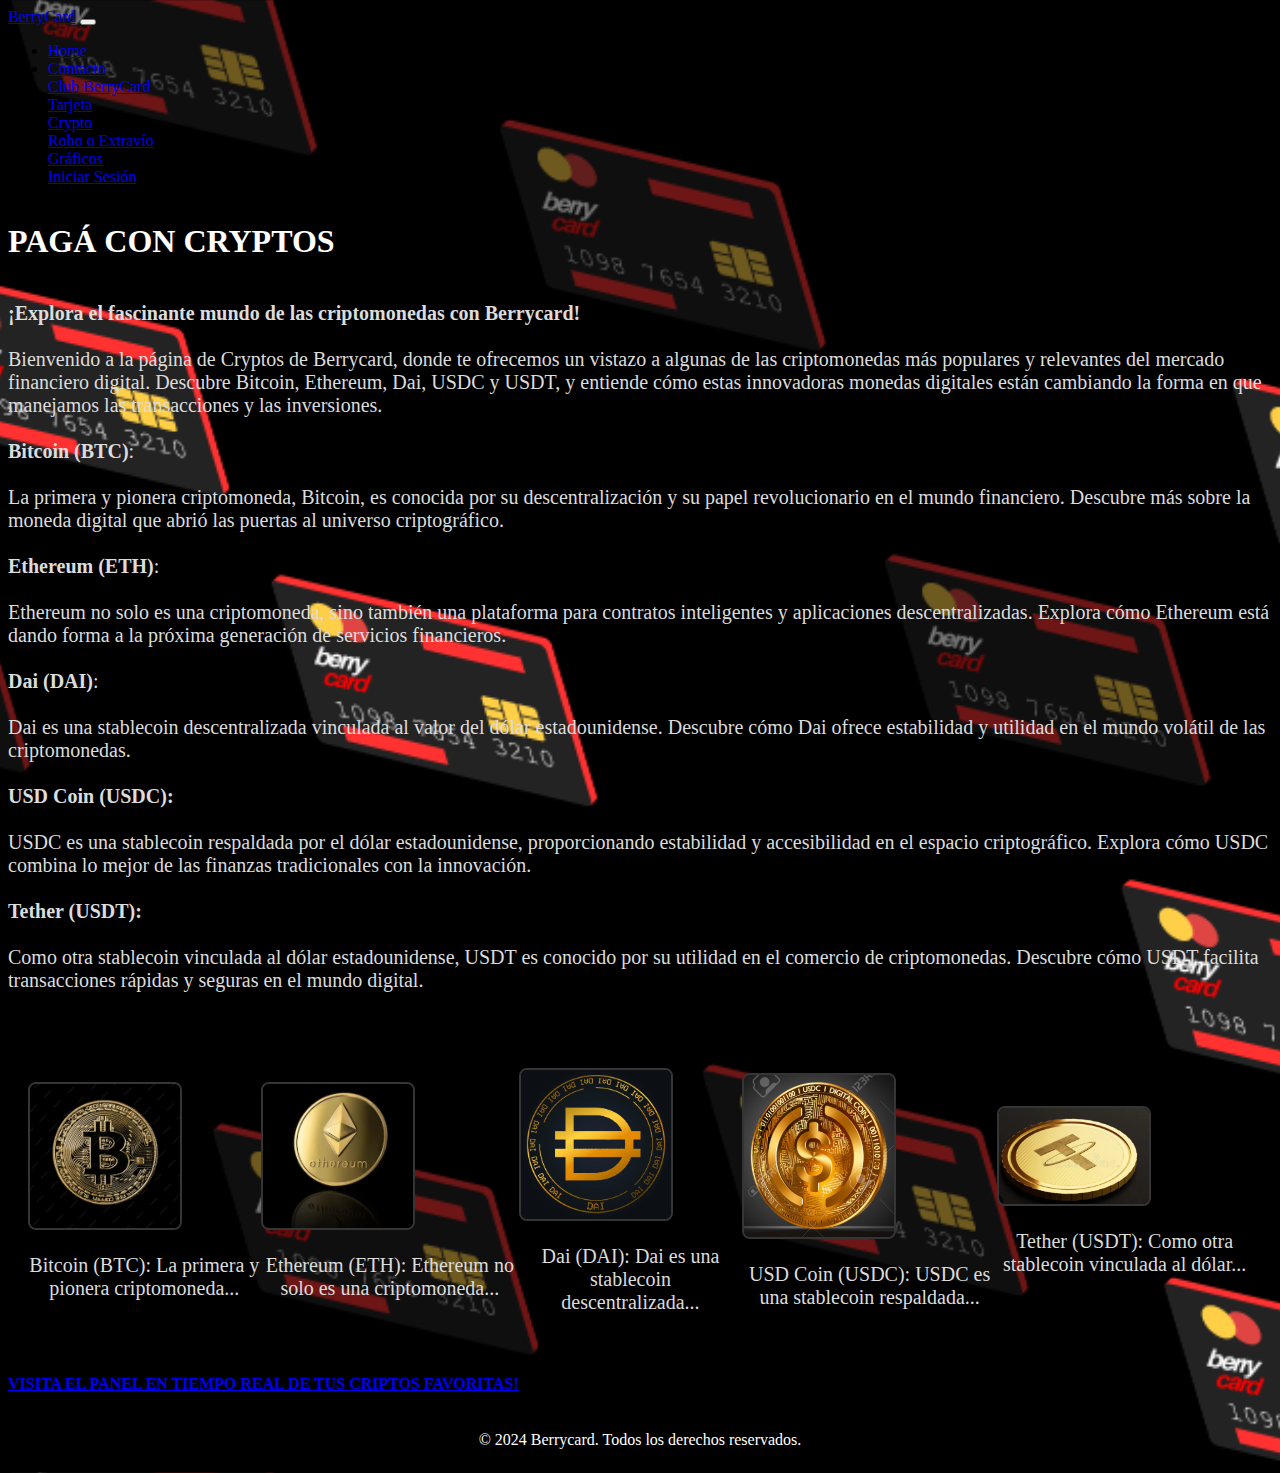
==== pages/Crypto.html @ c036b93a "first commit" ====
<!DOCTYPE html>
<html lang="en">

<head>
    <meta charset="UTF-8">
    <meta name="viewport" content="width=device-width, initial-scale=1.0">
    <title>CRYPTOS</title>
    <link href="https://cdn.jsdelivr.net/npm/bootstrap@5.3.2/dist/css/bootstrap.min.css" rel="stylesheet"
        integrity="sha384-T3c6CoIi6uLrA9TneNEoa7RxnatzjcDSCmG1MXxSR1GAsXEV/Dwwykc2MPK8M2HN" crossorigin="anonymous">
    <link href="https://fonts.googleapis.com/css2?family=Quicksand:wght@300..700&display=swap" rel="stylesheet">
    <link rel="stylesheet" href="../css/estilos.css">
</head>

<body class="tarjetabg">
    <header>
        <nav class="navbar navbar-expand-lg bg-body-tertiary bg-dark bg-gradient">
            <div class="container-fluid bg-dark bg-gradient">
                <a class="navbar-brand text-light" href="../index.html">BerryCard</a>
                <button class="navbar-toggler" type="button" data-bs-toggle="collapse"
                    data-bs-target="#navbarNavDropdown" aria-controls="navbarNavDropdown" aria-expanded="false"
                    aria-label="Toggle navigation">
                    <span class="navbar-toggler-icon"></span>
                </button>
                <div class="collapse navbar-collapse" id="navbarNavDropdown">
                    <ul class="navbar-nav">
                        <li class="nav-item">
                            <a class="nav-link active text-light" aria-current="page" href="../index.html">Home</a>
                        </li>
                        <li class="nav-item">
                            <a class="nav-link text-light" href="./contacto.html">Contacto</a>
                        </li>
                        <li class="nav-item">
                            <a class="nav-link text-light" href="./Beneficios.html">Club BerryCard</a>
                        </li>
                        <li class="nav-item">
                            <a class="nav-link text-light" href="./Tarjeta.html">Tarjeta</a>
                        </li>
                        <li class="nav-item">
                            <a class="nav-link text-light" href="./Crypto.html">Crypto</a>
                        </li>
                        <li class="nav-item">
                            <a class="nav-link text-light" href="./robo_perdida.html">Robo o Extravío</a>
                        </li>
                        <li class="nav-item">
                            <a class="nav-link text-light" href="./CryptoTiempoReal.html">Gráficos</a>
                        </li>
                        <li class="nav-item">
                            <a class="nav-link text-danger" href="./Formulario_registro.html">Iniciar Sesión</a>
                        </li>
                    </ul>
                </div>
            </div>
        </nav>
    </header>
    <main>
        <h1 id="cryptos">PAGÁ CON CRYPTOS</h1>
        <p id="ParrafoCrypto"><b>¡Explora el fascinante mundo de las criptomonedas con Berrycard! <br><br></b>

            Bienvenido a la página de Cryptos de Berrycard, donde te ofrecemos un vistazo a algunas de las criptomonedas
            más populares y relevantes del mercado financiero digital. Descubre Bitcoin, Ethereum, Dai, USDC y USDT, y
            entiende cómo estas innovadoras monedas digitales están cambiando la forma en que manejamos las
            transacciones y las inversiones.<br><br>

            <b>Bitcoin (BTC)</b>:<br><br>
            La primera y pionera criptomoneda, Bitcoin, es conocida por su descentralización y su papel revolucionario
            en el mundo financiero. Descubre más sobre la moneda digital que abrió las puertas al universo
            criptográfico.<br><br>

            <b>Ethereum (ETH)</b>:</b><br><br>
            Ethereum no solo es una criptomoneda, sino también una plataforma para contratos inteligentes y aplicaciones
            descentralizadas. Explora cómo Ethereum está dando forma a la próxima generación de servicios
            financieros.<br><br>

            <b>Dai (DAI)</b>:<br><br>
            Dai es una stablecoin descentralizada vinculada al valor del dólar estadounidense. Descubre cómo Dai ofrece
            estabilidad y utilidad en el mundo volátil de las criptomonedas.<br><br>

            <b>USD Coin (USDC):</b><br><br>
            USDC es una stablecoin respaldada por el dólar estadounidense, proporcionando estabilidad y accesibilidad en
            el espacio criptográfico. Explora cómo USDC combina lo mejor de las finanzas tradicionales con la
            innovación.<br><br>

            <b>Tether (USDT):</b><br><br>
            Como otra stablecoin vinculada al dólar estadounidense, USDT es conocido por su utilidad en el comercio de
            criptomonedas. Descubre cómo USDT facilita transacciones rápidas y seguras en el mundo digital.
        </p>
        <br><br></b>

        <section class="cryptomonedas">
            <div>
                <img src="../recursos/btc.png" alt="Bitcoin">
                <p>Bitcoin (BTC): La primera y pionera criptomoneda...</p>
            </div>
            <div>
                <img src="../recursos/eth.png" alt="Ethereum">
                <p>Ethereum (ETH): Ethereum no solo es una criptomoneda...</p>
            </div>
            <div>
                <img src="../recursos/dai.png" alt="Dai">
                <p>Dai (DAI): Dai es una stablecoin descentralizada...</p>
            </div>
            <div>
                <img src="../recursos/usdc.png" alt="USD Coin">
                <p>USD Coin (USDC): USDC es una stablecoin respaldada...</p>
            </div>
            <div>
                <img src="../recursos/usdt.png" alt="Tether">
                <p>Tether (USDT): Como otra stablecoin vinculada al dólar...</p>
            </div>
        </section>
        <h4><a class="text-danger panelCryptos" href="./CryptoTiempoReal.html">VISITA EL PANEL EN TIEMPO REAL DE TUS
                CRIPTOS FAVORITAS!</a></h4>
    </main>

    <footer>
        <p class="derechosreservados">&copy; 2024 Berrycard. Todos los derechos reservados.</p>
    </footer>
    <script src="https://cdn.jsdelivr.net/npm/bootstrap@5.3.2/dist/js/bootstrap.bundle.min.js"
        integrity="sha384-C6RzsynM9kWDrMNeT87bh95OGNyZPhcTNXj1NW7RuBCsyN/o0jlpcV8Qyq46cDfL"
        crossorigin="anonymous"></script>

</body>

</html>
---- css/estilos.css ----
body {
    background-image: url('../recursos/fondoberry2.png');
    background-size: cover; 
    background-position: center; 
}
.tarjetabg{
    background-image: url(../recursos/FondoBerryTarjeta.png);
}
/* ----------INDEX---------- */

body {
    display: flex;
    flex-direction: column;
    min-height: 100vh;
}
main {
    flex-grow: 1;
    display: flex;
    flex-direction: column;
}
footer {
    margin-top: auto; 
}
.TituloInicio{
    font-size: 60px;
    font-weight: bold;
    text-align: center;
    color: red;
    font-family: "Quicksand", sans-serif;
}
.TextoInicio{
    font-size: 30px;
    font-weight: bold;
    font-family: "Quicksand", sans-serif;
    text-align: center;
}
.navbar{
padding: 0%;

}
.TextoInicio2{
    font-size: 30px;
    font-family: "Quicksand", sans-serif;
    text-align: center;
}
.imagenindex2{
width: 80%;
display: block; /* Asegura que la imagen sea un elemento de bloque */
    margin: auto; /* Centra horizontalmente */
}
.descargarapp{
    color: coral;
    text-align: center;
}
.imagenindex3{
width: 100%;
}
/* responsive index para pantallas de moviles; las imagenes tienen buena adaptación. */

@media screen and (max-width: 600px) {
    .TituloInicio{
        background-color: #353535;
    }
    .TextoInicio {
        font-size: 16px;
    }

    .TextoInicio2 {
        font-size: 16px;
    }
    .descargarapp{
        font-size: 16px;
    }
    .derechosreservados{
        font-size: 12px;
    }
    #carouselExampleCaptions{
        width: 100%;
    }
}
/*----------------- CONTACTO ----------------- */
.gridContacto {  display: grid;
    grid-template-columns: 1fr 0.9fr 1.1fr 1fr;
    grid-template-rows: 1fr 1fr 1fr 1fr;
    gap: 0px 0px;
    grid-auto-flow: row;
    grid-template-areas:
      "SecciónContacto-1 SecciónContacto-2 SecciónContacto-2 SecciónContacto-2"
      "SecciónContacto-1 SecciónContacto-2 SecciónContacto-2 SecciónContacto-2"
      "SecciónContacto-1 SecciónContacto-2 SecciónContacto-2 SecciónContacto-2"
      "SecciónContacto-3 SecciónContacto-3 SecciónContacto-3 SecciónContacto-3";
  }
  
  .gridContacto {
    display: grid;
    grid-template-columns: 1fr 1fr 1fr 1fr;
    grid-template-rows: auto auto auto;
    gap: 20px;
}

.SecciónContacto-1 {
    grid-column: 1 / span 2;
    grid-row: 1;
    display: flex;
    align-items: center;
    justify-content: center;
}

.SecciónContacto-2 {
    grid-column: 3 / span 2;
    grid-row: 1;
}

.SecciónContacto-3 {
    grid-column: 1 / span 4;
    grid-row: 2;
}

#contacto {
    font-size: 60px;
    text-align: center;
    grid-column: 1 / span 4; 
    color: #b4b1b1;
}

.contact-form {
    max-width: 800px;
    margin: 0 auto;
    color: black;
}

.contact-form h2 {
    font-size: 35px;
}

.contact-form input,
.contact-form textarea {
    width: 100%;
    padding: 20px;
    margin-bottom: 15px;
    box-sizing: border-box;
}

.contact-form button {
    background-color: red;
    color: white;
    padding: 10px 20px;
    border: none;
    cursor: pointer;
}
/* responsive contacto para pantallas de moviles, cancela el grid, apilando el formulario primero y el texto debajo para mejor visibilidad del sitio. */

@media screen and (max-width: 600px) {
    
    .gridContacto {
        display: block; /* Cambiar a un diseño de bloque */
    }
}

/* ----------------- Club Berrycard ----------------- */
#beneficios {
    font-size: 60px;
    text-align: center;
}

.descuentos {
    font-size: 30px;
    text-align: center;
    list-style: none;
}
.oferta{
    font-size: 30px;
    text-align: center;
    color: red;
}
/* la imagen siempre ocupara el ancho de la pagina */
img{
    max-width: 100%;
    height: auto;
}
/* responsive de beneficios, ajusta el texto a la pagina*/
@media screen and (max-width: 600px) {
    #beneficios{
        font-size: 30px;
    }
    .descuentos {
        font-size: 16px;
        list-style: none;
    }
}
/* ----------------- TARJETA ----------------- */
.PediTuBerrycard a {
    color: red; 
    text-decoration: none; 
}

.PediTuBerrycard a:hover {
    color: rgb(255, 255, 255); 
}
.PediTuBerrycard{
    text-align: center;
}
#bodytarjeta {
    background-color: black;
}

#PediTuBerrycard {
    color: red;
    font-size: 50px;
}
.PediTuBerrycard2{
    text-align: center;
}
.PediTuBerrycard2 a{
    color: red;
}
.infoberrycard {
    color: rgb(255, 255, 255);
    font-size: 20px;
    font-family: 'Franklin Gothic Medium', 'Arial Narrow', Arial, sans-serif;
}
/* responsive de beneficios, ajusta el texto a la pagina*/
@media screen and (max-width: 600px) {
    .TituloInicio {
        font-size: 24px;
    }
    .infoberrycard {
        font-size: 16px;
    }
}
.TarjetaMasterBerry{
 width: 500px; 
 display: flex;
 justify-content: center;
 align-items: center;   
}

/* ----------------- CRYPTOS ----------------- */
#cryptos{
    color: white;
}
.cryptomonedas {
    display: flex;
    justify-content: space-between;
    align-items: center;
    margin: 20px;
}

.cryptomonedas img {
    width: 150px;
    border: 2px solid #353535;
    border-radius: 8px;
    margin-right: 20px;
}

.cryptomonedas p {
    font-size: 20px;
    text-align: center;
}

#ParrafoCrypto {
    font-size: 20px;
    color: gainsboro;
}
.cryptomonedas{
    color: gainsboro;
}
.panelCryptos{
    text-align: center;
}


/* ----------------- ROBO O PERDIDA ----------------- */

.grid {  display: grid;
    grid-template-columns: 1fr 0.9fr 1.1fr 1fr;
    grid-template-rows: 1fr 1fr 1fr 1fr;
    gap: 0px 0px;
    grid-auto-flow: row;
    grid-template-areas:
      "Sección-1 Sección-2 Sección-2 Sección-2"
      "Sección-1 Sección-2 Sección-2 Sección-2"
      "Sección-1 Sección-2 Sección-2 Sección-2"
      "Sección-3 Sección-3 Sección-3 Sección-3";
  }
  
  .Sección-1 { grid-area: Sección-1;
display: flex;
align-items: center;
justify-content: center; }
  
  .Sección-2 { grid-area: Sección-2; }
  
  .Sección-3 { grid-area: Sección-3;
    display: flex;
    align-items: center;
    justify-content: center; }
  
#BodyRoboPerdida {
    background-color: black;
}

#perdida-robo {
    font-size: 50px;
    color: red;
    text-align: center;
}

.BotonesPerdidaRobo button {
    width: 250px;
    padding: 50px;
    display: flexbox;
    align-items: center;
}

#TextoPerdidaRobo {
    color: white;
    font-size: 20px;
}

.derechosreservados {
    color: white;
}

footer {
    text-align: center;
}
/* ----------------- REGISTRO/TARJETA ----------------- */
.gridResgistro {  display: grid;
    grid-template-columns: 1fr 1fr;
    grid-template-rows: 1fr;
    gap: 0px 0px;
    grid-auto-flow: row;
    grid-template-areas:
      "registro login";
  }
  
  .login { grid-area: login;
 }
  
  .registro { grid-area: registro; }
  

.titulo-registro {
    font-size: 60px;
    text-align: center;
    color: white;
}
.registro {
    max-width: 600px;
    width: 100%;
    padding: 20px;
    color: red; 
    box-sizing: border-box;
    margin: auto; 
}

.registro h2 {
    font-size: 18px;
    margin-bottom: 10px;
}

.registro input {
    width: 100%;
    padding: 10px;
    margin-bottom: 15px;
    box-sizing: border-box;
}

.registro input[type="submit"] {
    background-color: red;
    color: white;
    padding: 10px 20px;
    border: none;
    cursor: pointer;
}
@media screen and (max-width: 600px) {
    
    .gridRegistro {
        flex-direction: column-reverse; 
    }
}

/* ------------COTIZACIONES------------ */

.MainCotizaciones {
    display: flex;
    flex-direction: column;
    align-items: center;
    justify-content: center;
    text-align: center; 
}

.cotizaciones {
    display: flex;
    flex-direction: column;
    align-items: center;
}
.TituloCotizaciones{
    text-align: center;
}
@media screen and (min-width: 600px) {
    .cotizaciones {
        width: 100%; /* O el ancho que desees */
        
    }
}
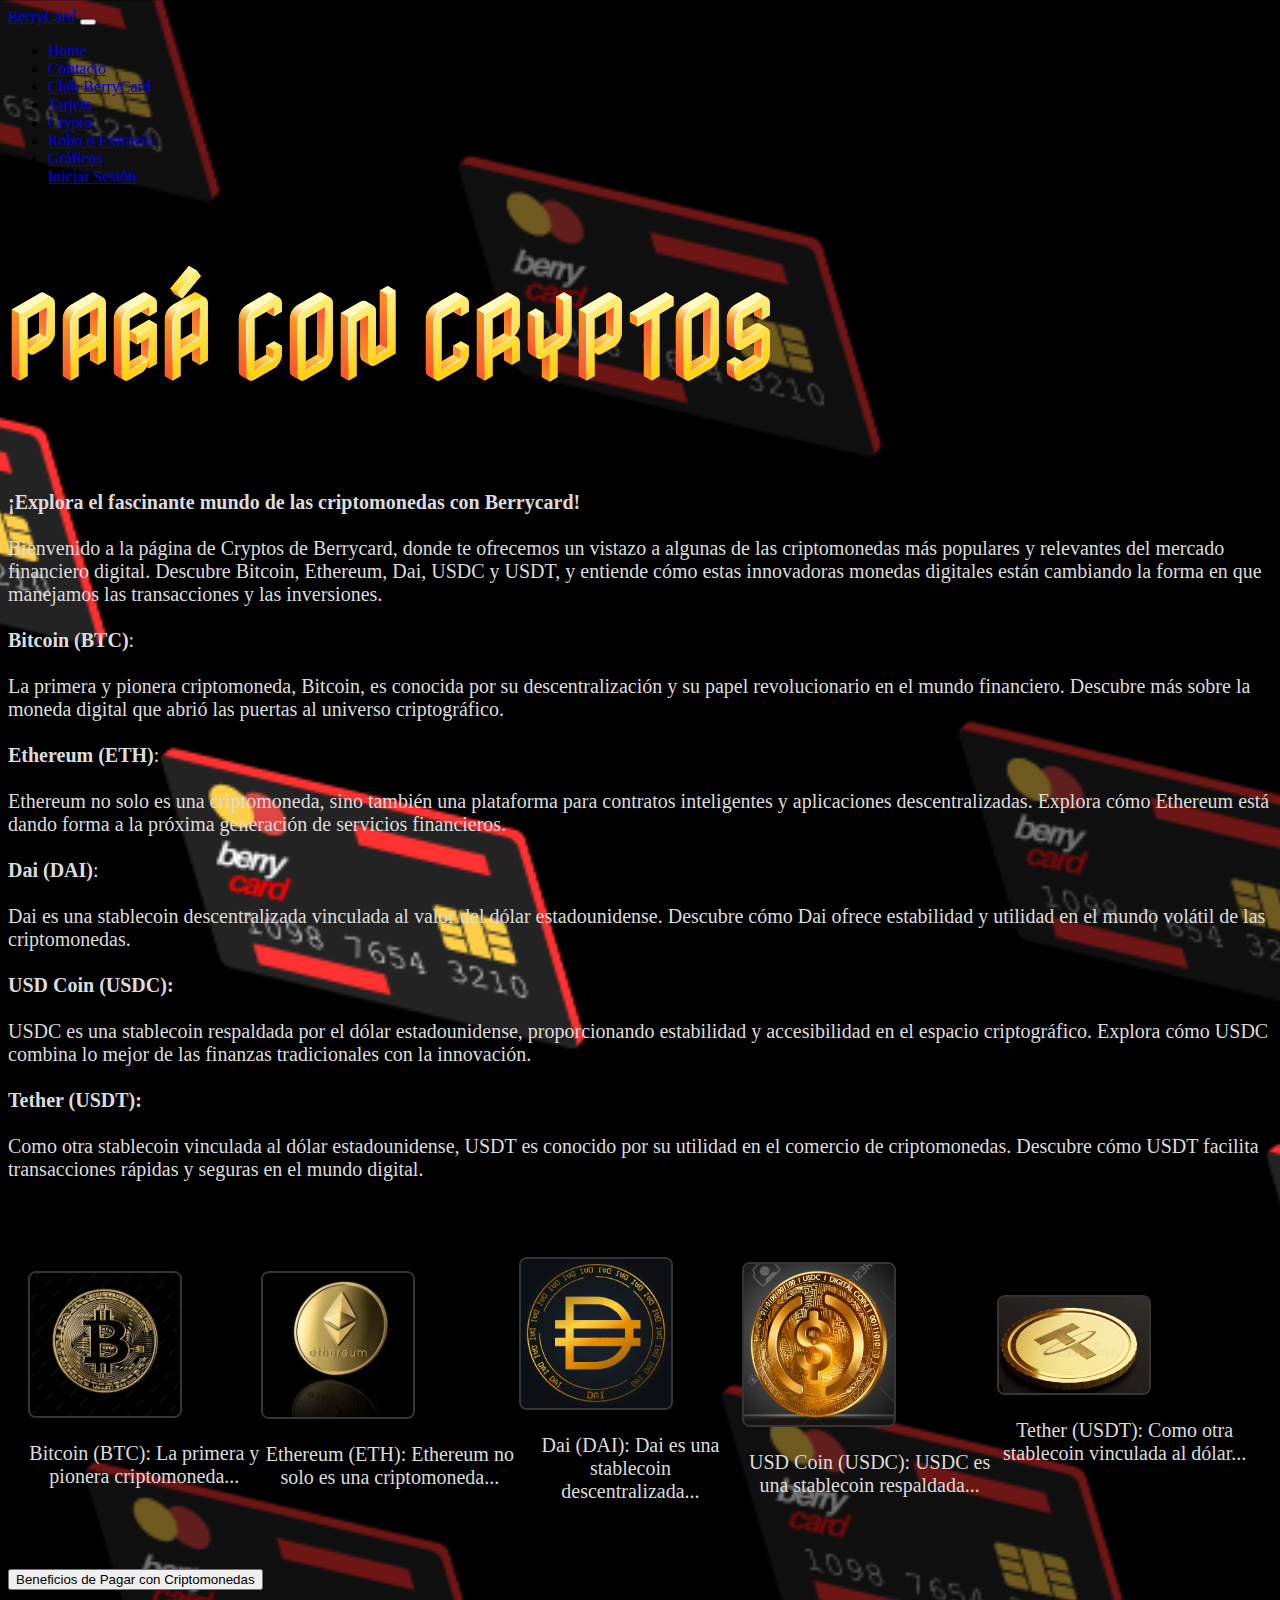
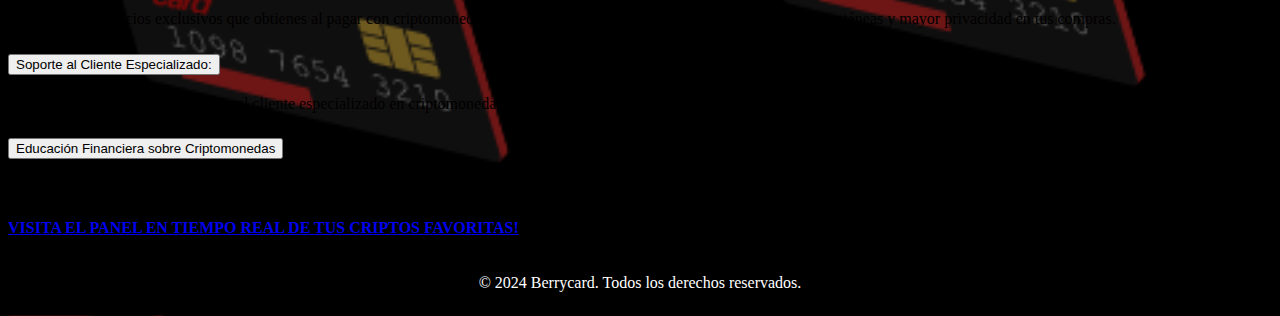
==== commit 3377c78f: "creé el navbar para todas las paginas" ====
--- a/pages/Crypto.html
+++ b/pages/Crypto.html
@@ -8,6 +8,11 @@
     <link href="https://cdn.jsdelivr.net/npm/bootstrap@5.3.2/dist/css/bootstrap.min.css" rel="stylesheet"
         integrity="sha384-T3c6CoIi6uLrA9TneNEoa7RxnatzjcDSCmG1MXxSR1GAsXEV/Dwwykc2MPK8M2HN" crossorigin="anonymous">
     <link href="https://fonts.googleapis.com/css2?family=Quicksand:wght@300..700&display=swap" rel="stylesheet">
+    <link rel="preconnect" href="https://fonts.googleapis.com">
+    <link rel="preconnect" href="https://fonts.gstatic.com" crossorigin>
+    <link
+        href="https://fonts.googleapis.com/css2?family=Lobster&family=Nabla&family=Noto+Serif:ital,wght@0,100..900;1,100..900&display=swap"
+        rel="stylesheet">
     <link rel="stylesheet" href="../css/estilos.css">
 </head>
 
@@ -108,6 +113,53 @@
                 <p>Tether (USDT): Como otra stablecoin vinculada al dólar...</p>
             </div>
         </section>
+        <section>
+            <div class="accordion accordion-flush" id="accordionFlushExample">
+                <div class="accordion-item">
+                    <h2 class="accordion-header">
+                        <button class="accordion-button collapsed bg-danger" type="button" data-bs-toggle="collapse"
+                            data-bs-target="#flush-collapseOne" aria-expanded="false" aria-controls="flush-collapseOne">
+                            Beneficios de Pagar con Criptomonedas
+                        </button>
+                    </h2>
+                    <div id="flush-collapseOne" class="accordion-collapse collapse"
+                        data-bs-parent="#accordionFlushExample">
+                        <div class="accordion-body">Explora los beneficios exclusivos que obtienes al pagar con
+                            criptomonedas, como tasas de cambio favorables, transacciones instantáneas y mayor
+                            privacidad en tus compras.</div>
+                    </div>
+                </div>
+                <div class="accordion-item">
+                    <h2 class="accordion-header">
+                        <button class="accordion-button collapsed bg-danger" type="button" data-bs-toggle="collapse"
+                            data-bs-target="#flush-collapseTwo" aria-expanded="false" aria-controls="flush-collapseTwo">
+                            Soporte al Cliente Especializado:
+                        </button>
+                    </h2>
+                    <div id="flush-collapseTwo" class="accordion-collapse collapse"
+                        data-bs-parent="#accordionFlushExample">
+                        <div class="accordion-body">Conoce nuestro equipo de atención al cliente especializado en
+                            criptomonedas, listo para ayudarte con cualquier consulta o problema que puedas tener
+                            durante tus transacciones.</div>
+                    </div>
+                </div>
+                <div class="accordion-item">
+                    <h2 class="accordion-header">
+                        <button class="accordion-button collapsed bg-danger" type="button" data-bs-toggle="collapse"
+                            data-bs-target="#flush-collapseThree" aria-expanded="false"
+                            aria-controls="flush-collapseThree">
+                            Educación Financiera sobre Criptomonedas
+                        </button>
+                    </h2>
+                    <div id="flush-collapseThree" class="accordion-collapse collapse"
+                        data-bs-parent="#accordionFlushExample">
+                        <div class="accordion-body"> Descubre la variedad de criptomonedas compatibles con nuestra
+                            plataforma, desde las más populares como Bitcoin y Ethereum hasta otras menos conocidas pero
+                            igualmente prometedoras.</div>
+                    </div>
+                </div>
+            </div>
+        </section>
         <h4><a class="text-danger panelCryptos" href="./CryptoTiempoReal.html">VISITA EL PANEL EN TIEMPO REAL DE TUS
                 CRIPTOS FAVORITAS!</a></h4>
     </main>
--- a/css/estilos.css
+++ b/css/estilos.css
@@ -45,8 +45,8 @@
 }
 .imagenindex2{
 width: 80%;
-display: block; /* Asegura que la imagen sea un elemento de bloque */
-    margin: auto; /* Centra horizontalmente */
+display: block; 
+    margin: auto; 
 }
 .descargarapp{
     color: coral;
@@ -74,7 +74,7 @@
     .derechosreservados{
         font-size: 12px;
     }
-    #carouselExampleCaptions{
+    .navbar{
         width: 100%;
     }
 }
@@ -153,7 +153,7 @@
 @media screen and (max-width: 600px) {
     
     .gridContacto {
-        display: block; /* Cambiar a un diseño de bloque */
+        display: block;
     }
 }
 
@@ -187,6 +187,7 @@
         font-size: 16px;
         list-style: none;
     }
+    .oferta{font-size: 16px;}
 }
 /* ----------------- TARJETA ----------------- */
 .PediTuBerrycard a {
@@ -238,7 +239,10 @@
 /* ----------------- CRYPTOS ----------------- */
 #cryptos{
     color: white;
-}
+    font-family: "Nabla", system-ui;
+    font-size: 90px;
+}
+
 .cryptomonedas {
     display: flex;
     justify-content: space-between;
@@ -268,7 +272,16 @@
 .panelCryptos{
     text-align: center;
 }
-
+/* esconde el texto de las imagenes y las achica para decoración y responsive */
+@media screen and (max-width: 600px) {
+    .cryptomonedas img {
+        width: 100px; 
+    }
+
+    .cryptomonedas p {
+        display: none; 
+    }
+}
 
 /* ----------------- ROBO O PERDIDA ----------------- */
 
@@ -325,6 +338,30 @@
 footer {
     text-align: center;
 }
+@media screen and (max-width: 600px) {
+    .grid {
+      display: block;
+    }
+  
+    .Sección-1,
+    .Sección-2,
+    .Sección-3 {
+      width: 100%;
+      padding: 10px; 
+      box-sizing: border-box; 
+    }
+  
+    .BotonesPerdidaRobo button {
+      width: 100%;
+      margin-bottom: 10px;
+    }
+  
+    .card {
+      display: none;
+    }
+  }
+  
+  
 /* ----------------- REGISTRO/TARJETA ----------------- */
 .gridResgistro {  display: grid;
     grid-template-columns: 1fr 1fr;
@@ -401,7 +438,7 @@
 }
 @media screen and (min-width: 600px) {
     .cotizaciones {
-        width: 100%; /* O el ancho que desees */
+        width: 100%; 
         
     }
 }
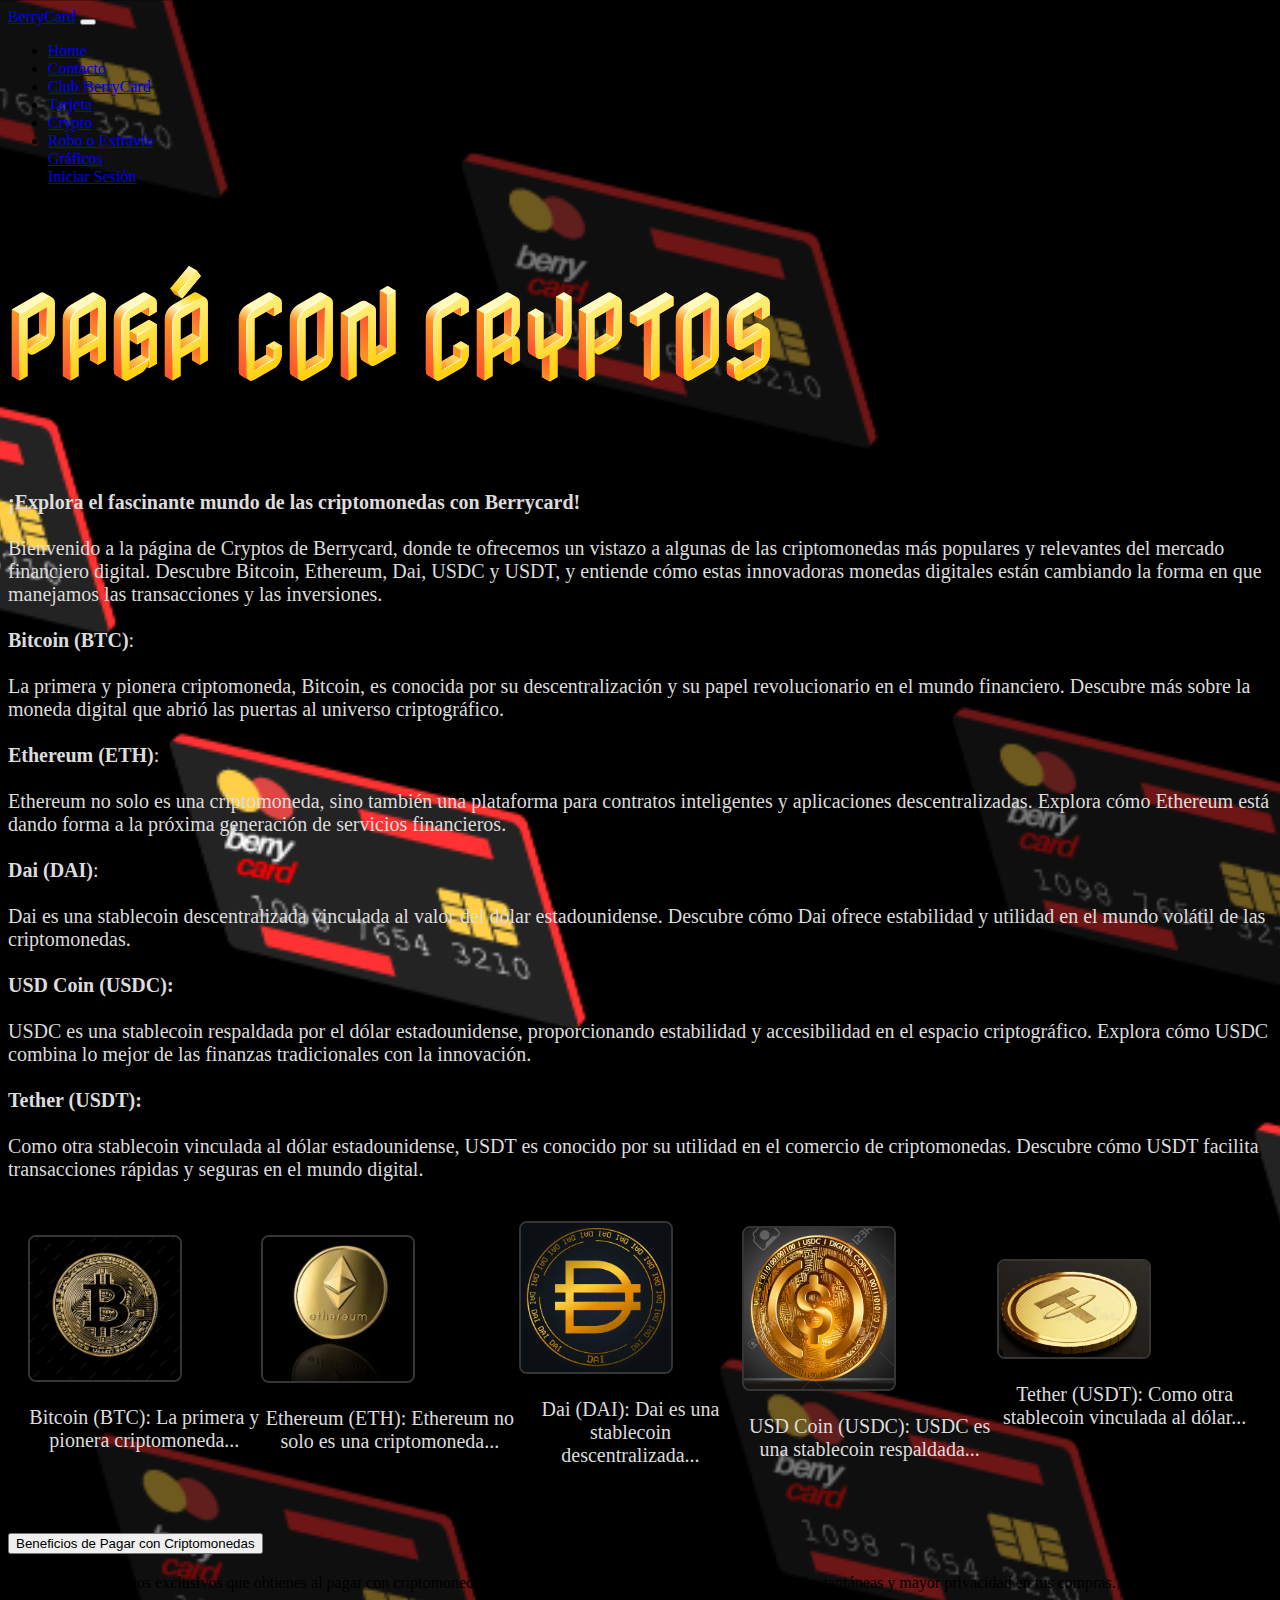
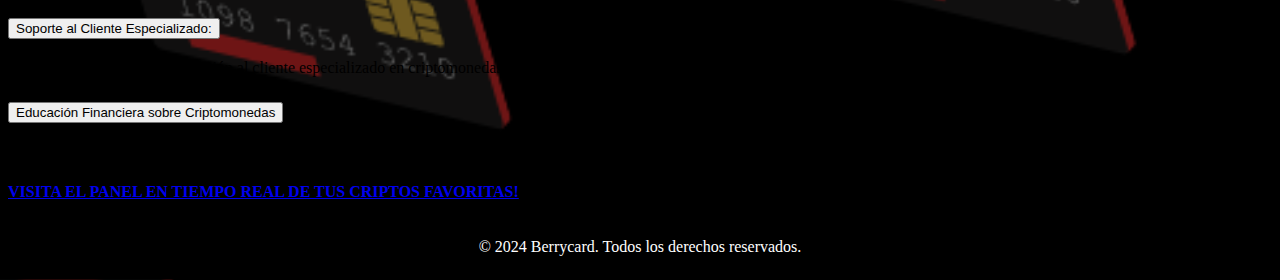
==== commit 88478928: "termine la pagina cryptos" ====
--- a/pages/Crypto.html
+++ b/pages/Crypto.html
@@ -89,8 +89,7 @@
             Como otra stablecoin vinculada al dólar estadounidense, USDT es conocido por su utilidad en el comercio de
             criptomonedas. Descubre cómo USDT facilita transacciones rápidas y seguras en el mundo digital.
         </p>
-        <br><br></b>
-
+    
         <section class="cryptomonedas">
             <div>
                 <img src="../recursos/btc.png" alt="Bitcoin">
